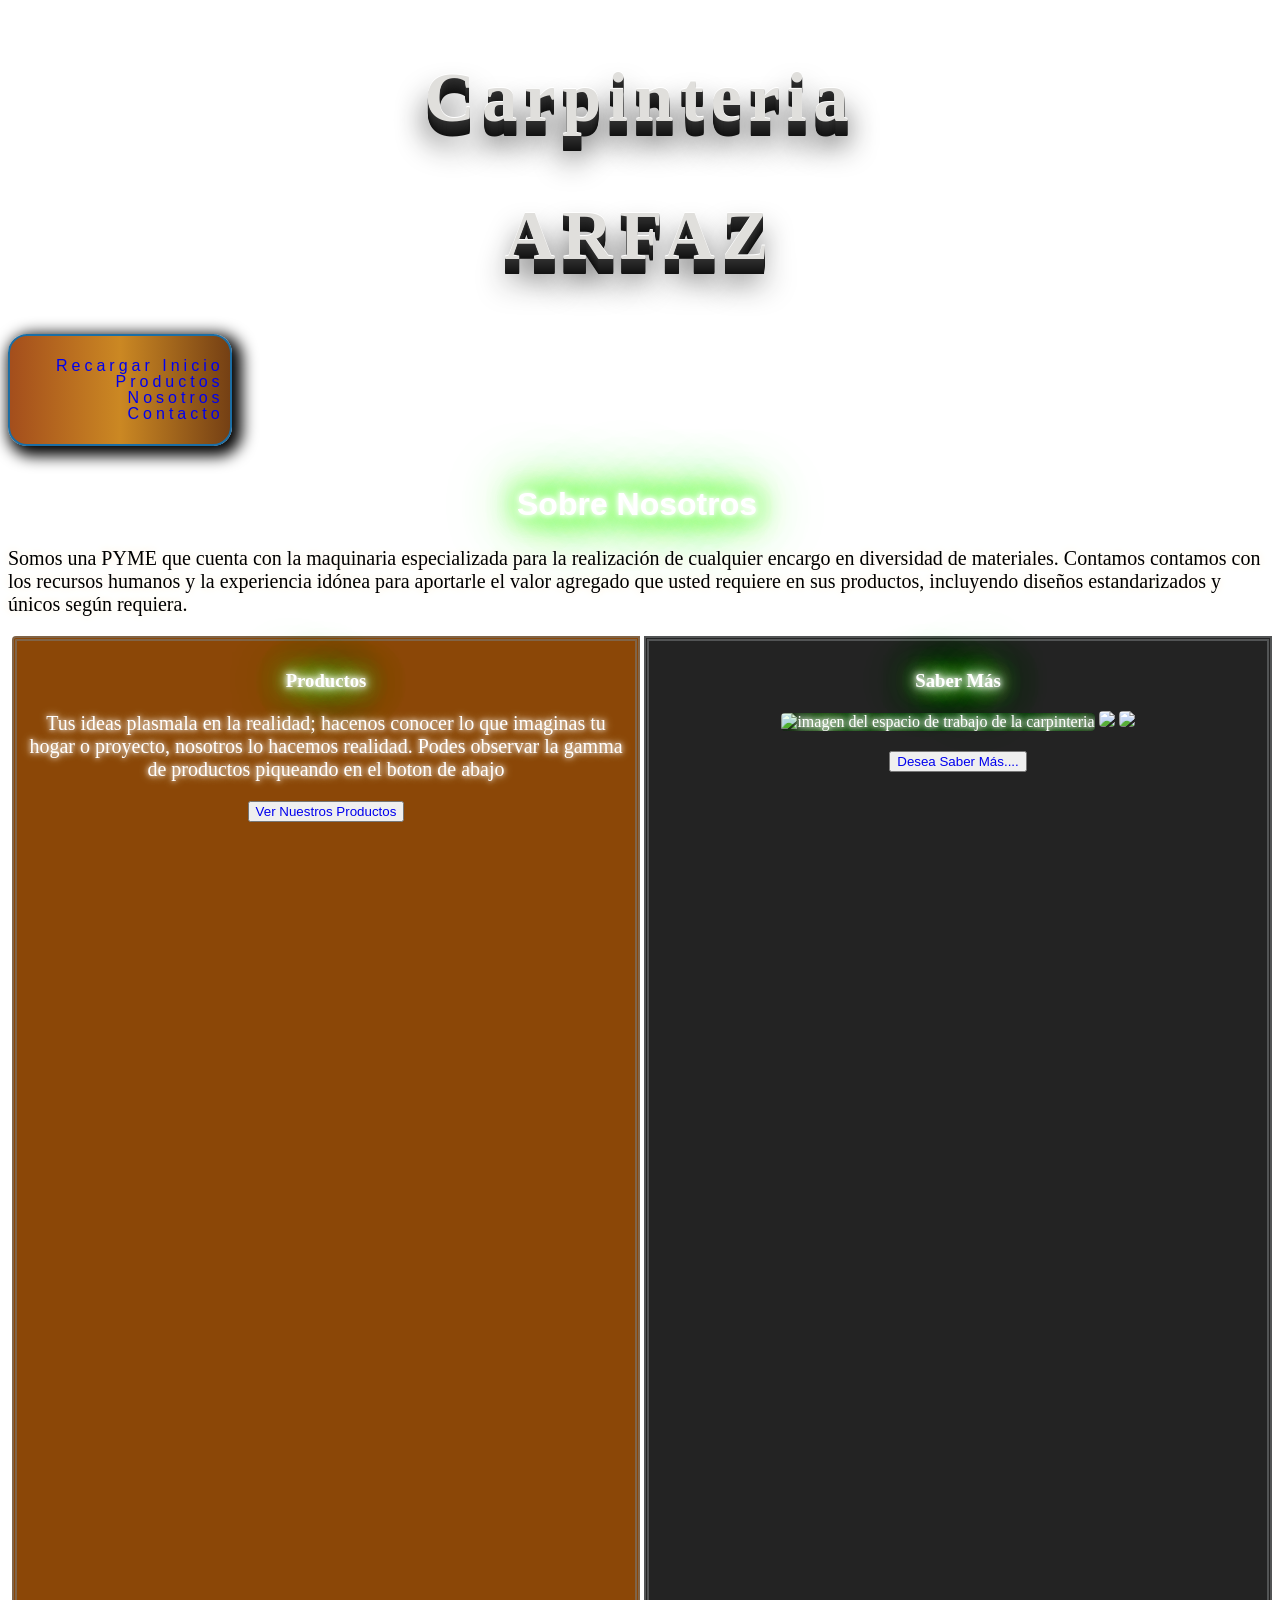
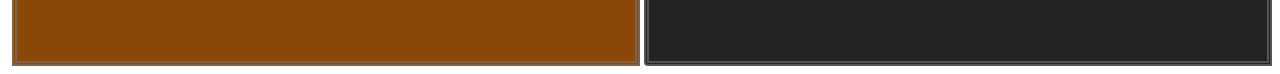
==== index.html @ e1eb2420 "Add files via upload" ====
<!DOCTYPE html>
<html lang="es">
<head>
    <meta charset="UTF-8">
    <meta http-equiv="X-UA-Compatible" content="IE=edge">
    <meta name="viewport" content="width=device-width, initial-scale=1.0">
    <link rel="icon" type="image/x-icon" href="pngtree-prismatic-abstract-minimalist-border-png-image_4976320.jpg">
    <title>Carpinteria</title>
    <link rel="fondo" href="https://img.freepik.com/fotos-premium/primer-plano-roca-textura-rugosa-lineas_235573-3867.jpg">
    <link rel="stylesheet" href="estilo.css">
    <title>Inicio</title>  
    <h2 class="titulo">Carpinteria</h2>
    <h2 class="titulo">ARFAZ</h2>
       

</head>
<body>
    <style>
        body {
                background-image: url('https://e0.pxfuel.com/wallpapers/642/679/desktop-wallpaper-woodworking.jpg'); 
                background-repeat: no-repeat;
                background-attachment: fixed;
                background-size: 100% 100%;
    
          }
    </style>
    <nav class="navbar">
         
        <ul>
                  <li> <a href="index.html"> Recargar Inicio </a></li>
                  <li></li><a href="index2.html">Productos </a></li>
                  <li></li><a href="index3.html">Nosotros </a></li>
                  <li></li><a href="index4.html">Contacto</a></li>
                </ul>
                  </nav>

<h1> Sobre Nosotros </h1>
<p>Somos una PYME que cuenta con la maquinaria especializada para la realización de cualquier
    encargo en diversidad de materiales. Contamos contamos con los recursos humanos 
    y la experiencia idónea para aportarle el valor agregado que usted requiere en 
    sus productos, incluyendo diseños estandarizados y únicos según requiera.</p>
       <div class="contenedor">

<div class="columna1">
    <h3>Productos</h3>
    <p>Tus ideas plasmala en la realidad; hacenos conocer 
        lo que imaginas tu hogar o proyecto, nosotros 
        lo hacemos realidad.

        Podes observar la gamma de productos
        piqueando en el boton de abajo
    </p>
    <button id="Productos"><a href="index2.html">Ver Nuestros Productos</a></button>
</div>

<div class="columna2">
    <h3>Saber Más</h3>
    <img class="imagen-columna" src="https://www.mndelgolfo.com/blog/wp-content/uploads/2018/03/Todo-lo-que-necesitas-saber-para-armar-tu-taller-de-carpinteri%CC%81a3.jpg" alt="imagen del espacio de trabajo de la carpinteria">
    <img class="imagen-columna" src="https://external-content.duckduckgo.com/iu/?u=https%3A%2F%2Ftse3.mm.bing.net%2Fth%3Fid%3DOIP.r3zael8FZsF-5XaNNjCBQAAAAA%26pid%3DApi&f=1&ipt=42d6be8f3ceff2cce1ab9f906920bbbaae17e684643f4dbebec9de291586fc48&ipo=images">
    <img class="imagen-columna" src="https://external-content.duckduckgo.com/iu/?u=https%3A%2F%2Ftse1.mm.bing.net%2Fth%3Fid%3DOIP.sIwyRk7FI_9qyJ0bQ-ibBwHaDt%26pid%3DApi&f=1&ipt=338b7b4ad03962953cf58fd93837c8b322dde27b8816a1fb30f1300a5d03f6ce&ipo=images">
    
    <p></p>
    <button id="Sobre Nosotros"><a href="index3.html">Desea Saber Más....</a></button>

    </div>
 
</body>
</html>
---- estilo.css ----
* {
text-decoration: none;
list-style: none;
}

h1 {
  margin: 30px 10px 20px;
  padding: 10px 10px 4px 4px;
  text-align: center;
    color: #FFF;
    background-color: none;
    text-shadow: 0 0 5px #FFF, 0 0 10px #FFF, 0 0 15px #FFF, 0 0 20px #49ff18, 0 0 30px #49FF18, 0 0 40px #49FF18, 0 0 55px #49FF18, 0 0 75px #49ff18

}

h2{
font-size: 70px;
text-align: center;
color: #e0dfdc;
background-color: none;
letter-spacing: .1em;
text-shadow: 0 -1px 0 #fff, 0 1px 0 #2e2e2e, 0 2px 0 #2c2c2c, 0 3px 0 #2a2a2a, 0 4px 0 #282828, 0 5px 0 #262626, 0 6px 0 #242424, 0 7px 0 #222, 0 8px 0 #202020, 0 9px 0 #1e1e1e, 0 10px 0 #1c1c1c, 0 11px 0 #1a1a1a, 0 12px 0 #181818, 0 13px 0 #161616, 0 14px 0 #141414, 0 15px 0 #121212, 0 22px 30px rgba(0, 0, 0, 0.9);
}

nav {
  font-size: medium;
  font-family: Arial, Helvetica, sans-serif;
  justify-content: space-between;
  text-align: end;
  letter-spacing: 4px;
  color: rgb(255, 255, 255); font-size: 16px; line-height: 16px; padding: 6px; border-radius: 19px; font-family: Arial, Helvetica, sans-serif; font-weight: normal; text-decoration: none; font-style: normal; font-variant: normal; text-transform: none; background-image: linear-gradient(to right, rgb(164, 78, 28) 0%, rgb(203, 136, 35) 50%, rgb(117, 64, 20) 100%); box-shadow: rgb(0, 0, 0) 5px 5px 15px 5px; border: 2px solid rgb(28, 110, 164); display: inline-block;
}

  .myButton:active:hover {
  background: #a1642a; }
  .myButton:active {
  background: #041d2e; }
  
 
h1{
  font-family: 'Franklin Gothic Medium', 'Arial Narrow', Arial, sans-serif;
}

.contenedor {
  display: flex;
  justify-content: auto;
}

.columna1 {
  border: 5px double #787c7e8c;
  text-align: center;
  background-color: #2e2e2e;
  padding: 40px;
  margin: 0px 4px;
  float: left;
  width: 50%;
  padding: 10px;
  height: 1000px;
  border-top-left-radius: 4px;
  color: #FFF;
background-color: #8b4707;
text-shadow: 0 0 5px #FFF, 0 0 10px #FFF, 0 0 15px #FFF, 0 0 20px #49ff18, 0 0 30px #49FF18, 0 0 40px #49FF18, 0 0 55px #49FF18, 0 0 75px #49ff18
}

.columna2 {
  border: 5px double #787c7e8c;
  text-align: center;
  background-color: beige;
  padding: 40px;
  margin: 0px 0px;
  float: left;
  width: 50%;
  padding: 10px;
  height: 1000px; /*colocando el 100% permite agrandar lo maximo posible la columna*/
  border-bottom-left-radius: 4px;
  color: #FFF;
background-color: #232323;
text-shadow: 0 0 5px #FFF, 0 0 10px #FFF, 0 0 15px #FFF, 0 0 20px #49ff18, 0 0 30px #49FF18, 0 0 40px #49FF18, 0 0 55px #49FF18, 0 0 75px #49ff18
}

.columna3 {
  border: 5px double #4b15258c;
  text-align: center;
  background-color: beige;
  padding: 40px;
  margin: 0px 0px;
  float: left;
  width: 50%;
  padding: 10px;
  height: 1000px; /*colocando el 100% permite agrandar lo maximo posible la columna*/
  border-bottom-left-radius: 4px;
  color: #FFF;
background-color: #1e306efb;
text-shadow: 0 0 5px #FFF, 0 0 10px #FFF, 0 0 15px #FFF, 0 0 20px #49ff18, 0 0 30px #49FF18, 0 0 40px #49FF18, 0 0 55px #49FF18, 0 0 75px #49ff18
}



p{
  background-color: none;
  font-size: 20px;
text-shadow: 0 0 5px #FFF, 0 0 10px blanchedalmond;

}

/*formulario*/
form{
  background-color: #FFF;
  display: flex;
  flex-direction: column;
  gap: 10px;
  padding: 30px;
  margin: 10px;
  border: 5px solid rgba(179, 151, 28, 0.582);
  border-radius: 15px;
 }
 textarea {
  border: 1px solid black;
  border-radius: 0px 15px 0px 15px;
 }
 #errores {
  border: 1px solid red;
  padding: 5px;
  display: none;
 }
 #errores p {
  color: red;
 }
 
 .error {
  border: 1px solid red;
 }

.imagen-columna {
  border-radius: 4px;
  width: 50%;
  text-align: center;
}
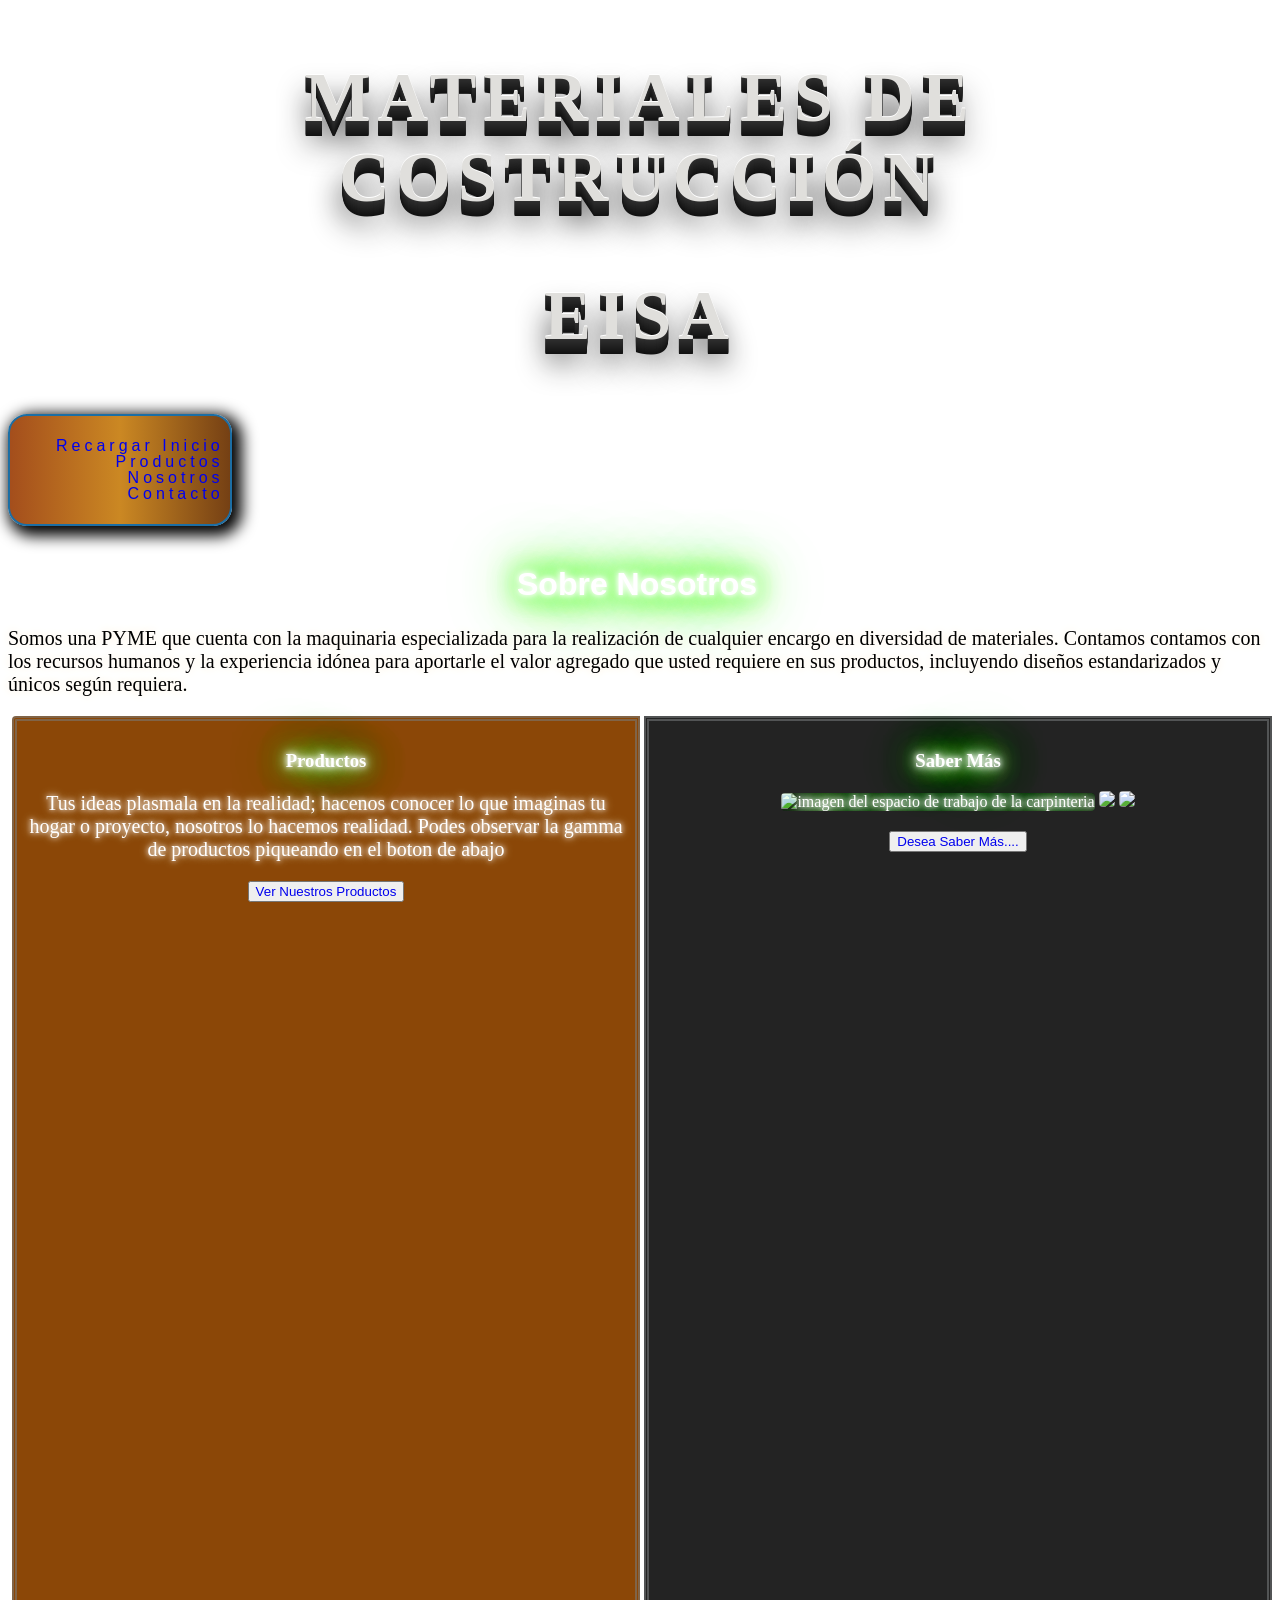
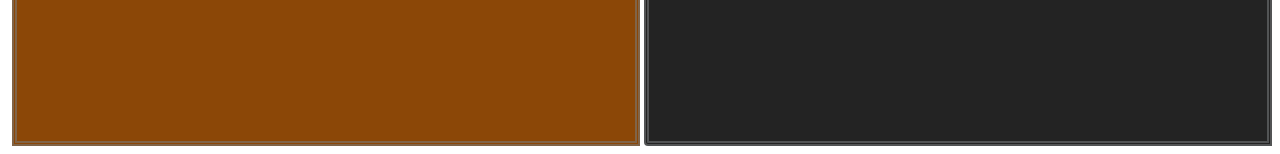
==== commit d2a14da3: "Update index.htmlghg" ====
--- a/index.html
+++ b/index.html
@@ -9,8 +9,8 @@
     <link rel="fondo" href="https://img.freepik.com/fotos-premium/primer-plano-roca-textura-rugosa-lineas_235573-3867.jpg">
     <link rel="stylesheet" href="estilo.css">
     <title>Inicio</title>  
-    <h2 class="titulo">Carpinteria</h2>
-    <h2 class="titulo">ARFAZ</h2>
+    <h2 class="titulo">MATERIALES DE COSTRUCCIÓN</h2>
+    <h2 class="titulo">EISA</h2>
        
 
 </head>
